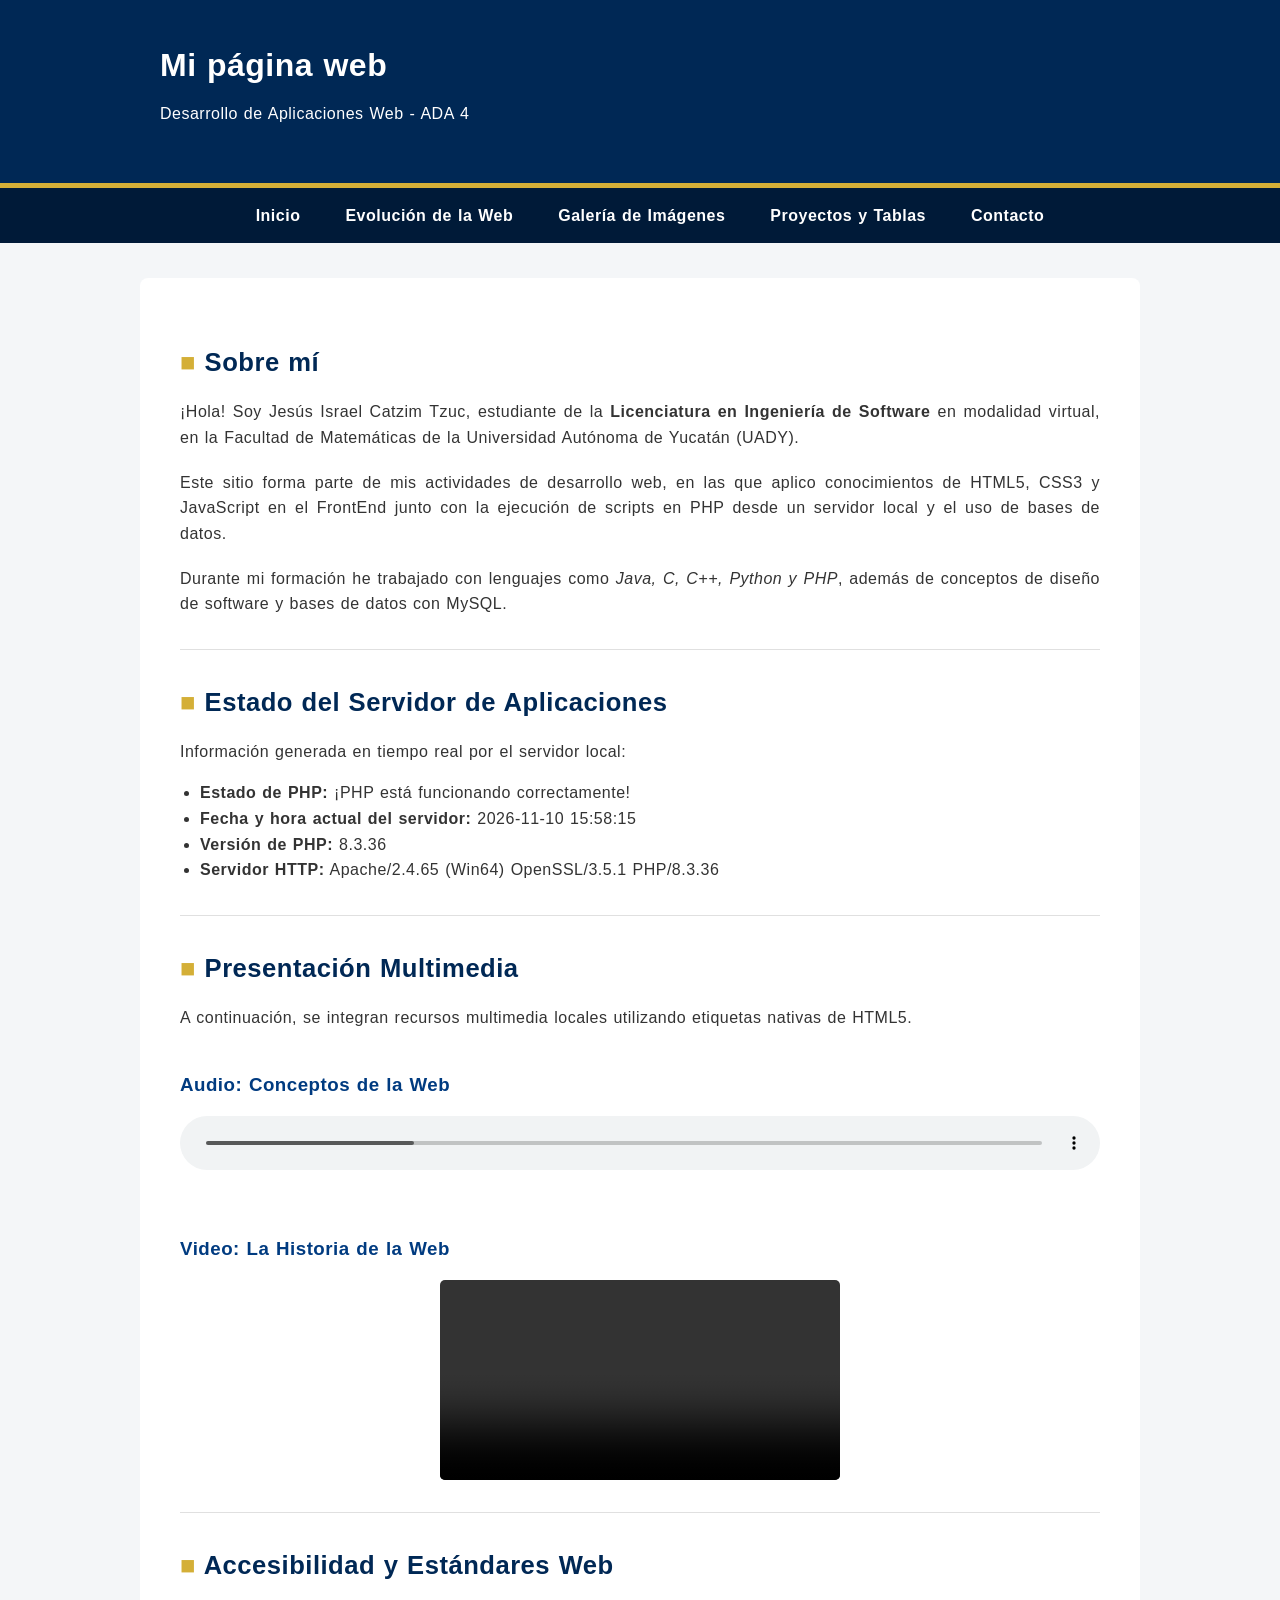
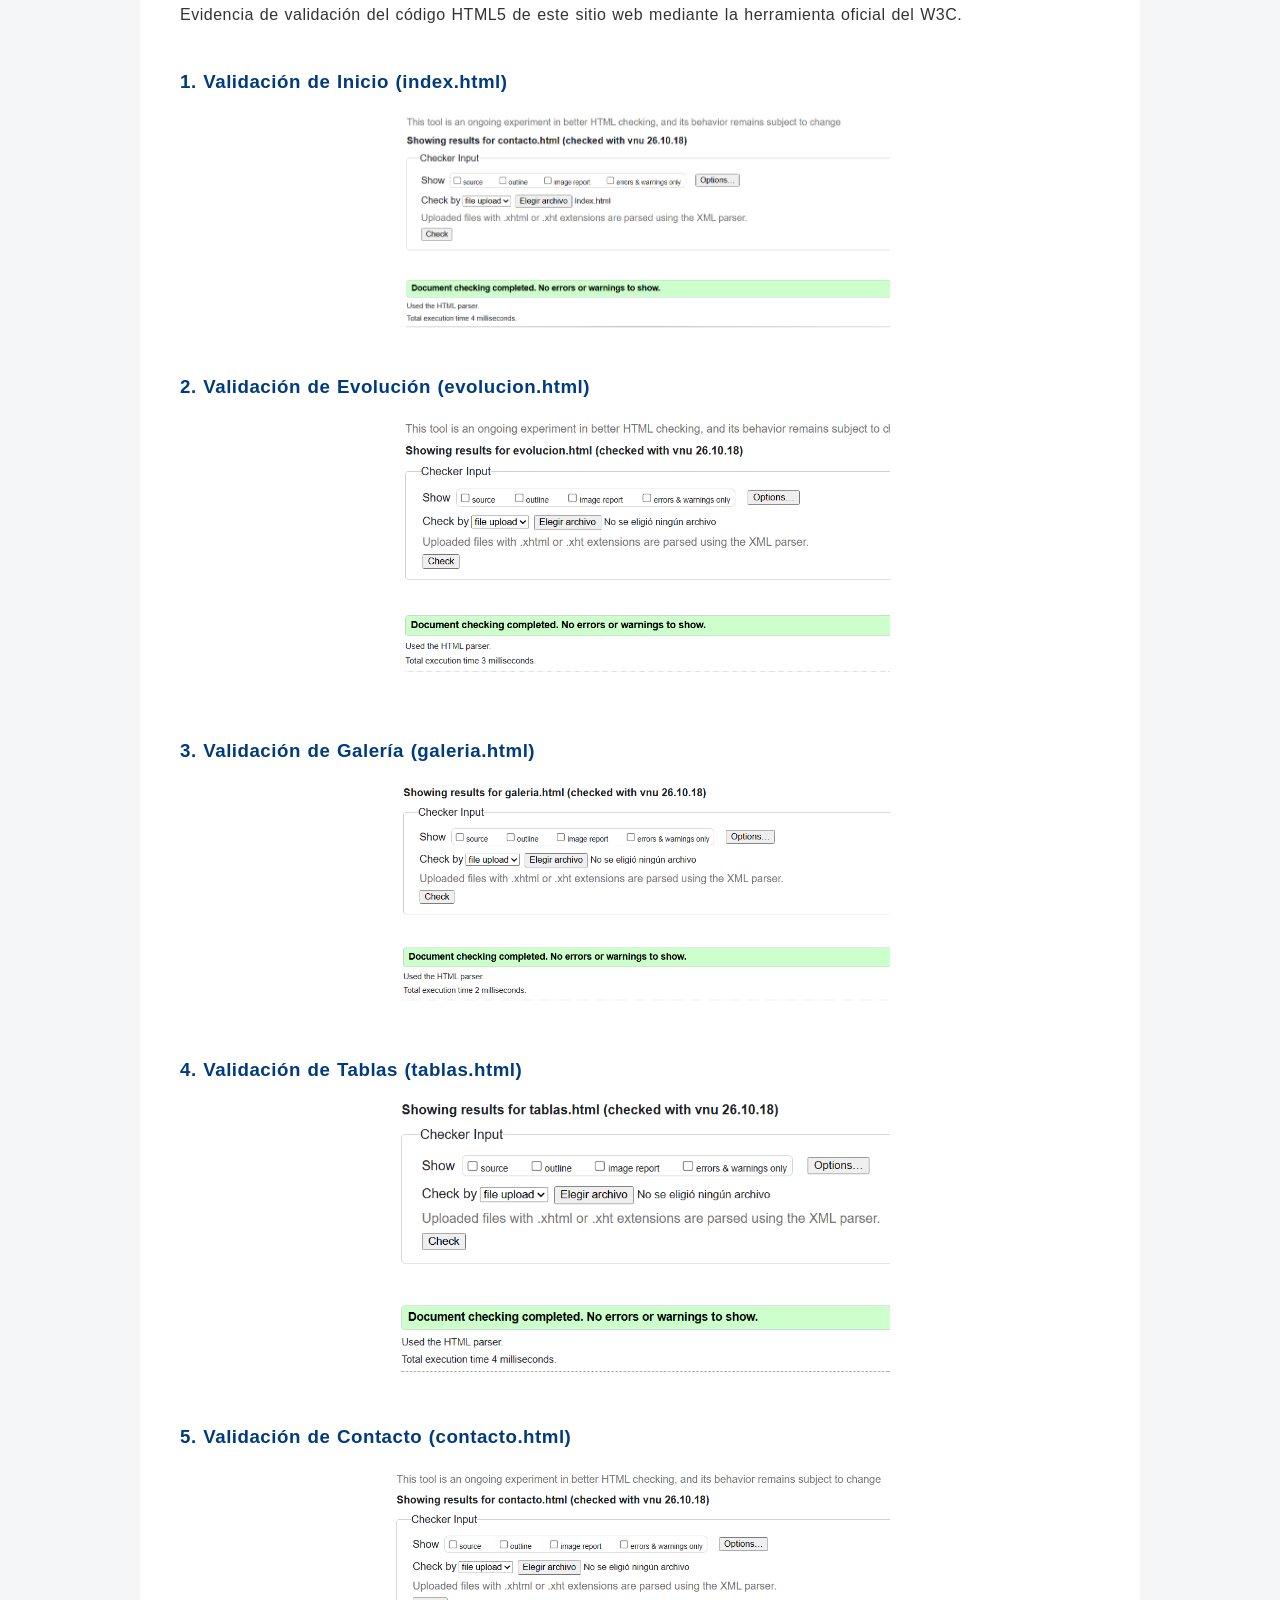
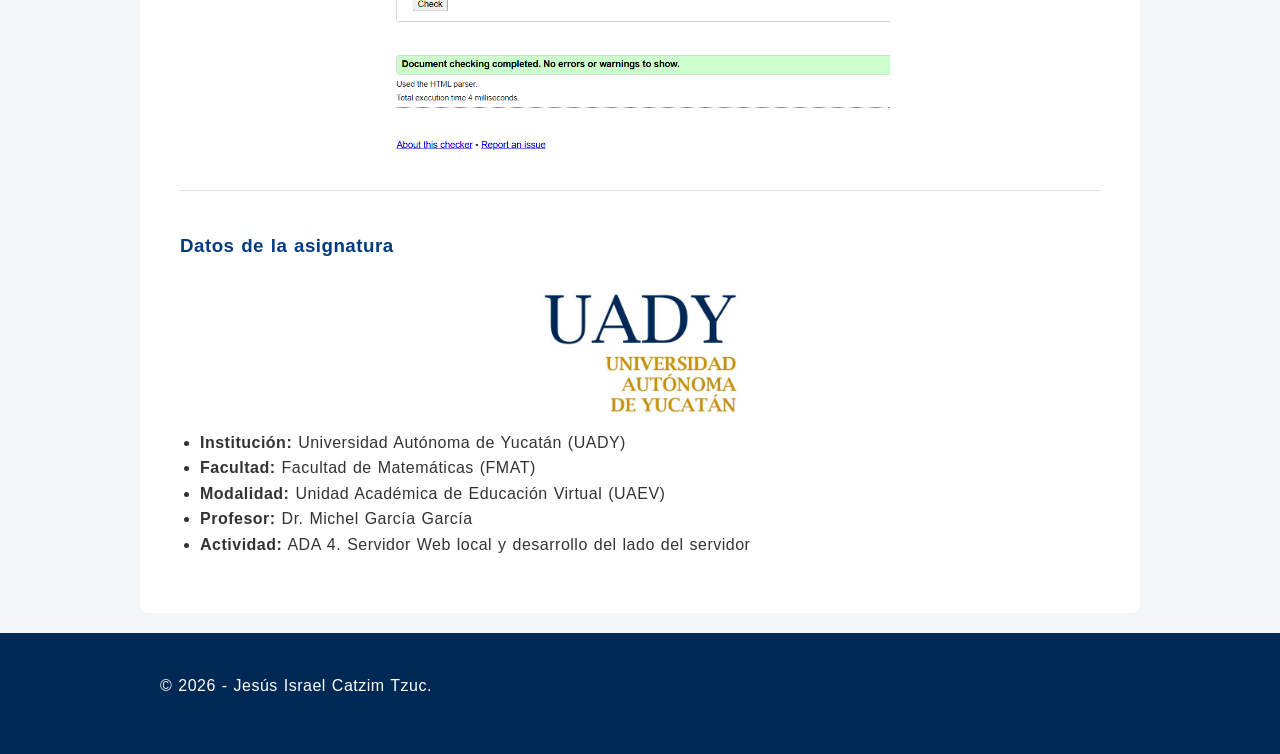
==== index.html @ 80ba8c44 "Agregar páginas HTML del sitio web" ====
<!DOCTYPE html>
<html lang="es">
<head>
    <meta charset="UTF-8">
    <meta name="viewport" content="width=device-width, initial-scale=1.0">
    <title>Mi página web | Jesús Catzim</title>
    <link rel="stylesheet" href="CSS/estilos.css">
</head>
<body>

    <!-- Encabezado del sitio -->
    <header>
        <h1>Mi página web</h1>
        <p>Desarrollo de Aplicaciones Web - ADA 4</p>
    </header>

    <!-- Menú de navegación -->
    <nav>
        <ul>
            <li><a href="index.html">Inicio</a></li>
            <li><a href="evolucion.html">Evolución de la Web</a></li>
            <li><a href="galeria.html">Galería de Imágenes</a></li>
            <li><a href="tablas.html">Proyectos y Tablas</a></li>
            <li><a href="contacto.html">Contacto</a></li>
        </ul>
    </nav>

    <!-- Contenido principal -->
    <main>
        <article>
            <!-- Presentación personal -->
            <h2>Sobre mí</h2>
            
            <p>
                ¡Hola! Soy Jesús Israel Catzim Tzuc, estudiante de la
                <strong>Licenciatura en Ingeniería de Software</strong>
                en modalidad virtual, en la Facultad de Matemáticas
                de la Universidad Autónoma de Yucatán (UADY).
            </p>

            <p>
                Este sitio forma parte de mis actividades de desarrollo
                web, en las que aplico conocimientos de HTML5, CSS3 y JavaScript
                en el FrontEnd junto con la ejecución de scripts en PHP
                desde un servidor local y el uso de bases de datos.
            </p>

            <p>
                Durante mi formación he trabajado con lenguajes como
                <em>Java, C, C++, Python y PHP</em>, además de conceptos
                de diseño de software y bases de datos con MySQL.
            </p>

            <hr>

            <!-- Datos del servidor local -->
            <section>
                <h2>Estado del Servidor de Aplicaciones</h2>
                <p>Información generada en tiempo real por el servidor local:</p>
                <ul>
                    <li><strong>Estado de PHP:</strong> ¡PHP está funcionando correctamente!</li>
                    <li><strong>Fecha y hora actual del servidor:</strong> 2026-11-10 15:58:15</li>
                    <li><strong>Versión de PHP:</strong> 8.3.36</li>
                    <li><strong>Servidor HTTP:</strong> Apache/2.4.65 (Win64) OpenSSL/3.5.1 PHP/8.3.36</li>
                </ul>
            </section>

            <hr>

            <!-- Recursos de audio y video -->
            <section>
                <h2>Presentación Multimedia</h2>
                <p>A continuación, se integran recursos multimedia locales utilizando etiquetas nativas de HTML5.</p>
                
                <!-- Audio reproducido desde las carpetas del proyecto -->
                <h3>Audio: Conceptos de la Web</h3>
                <audio controls>
                    <source src="audios/webs.mp3" type="audio/mpeg">
                    Tu navegador no soporta el elemento de audio.
                </audio>
                
                <!-- Video reproducido desde las carpetas del proyecto -->
                <h3>Video: La Historia de la Web</h3>
                <video width="400" controls>
                    <source src="videos/historia_web.mp4" type="video/mp4">
                    Tu navegador no soporta la reproducción de video.
                </video>
            </section>
            
            <hr>

            <!-- Capturas de la validación del HTML -->
            <section>
                <h2>Accesibilidad y Estándares Web</h2>
                <p>Evidencia de validación del código HTML5 de este sitio web mediante la herramienta oficial del W3C.</p>
                
                <div>
                    <h3>1. Validación de Inicio (index.html)</h3>
                    <img src="imagenes/validacionindex.png" alt="Captura de validación W3C sin errores para index.html" width="500">
                </div>
                <div>
                    <h3>2. Validación de Evolución (evolucion.html)</h3>
                    <img src="imagenes/validacionevolucion.png" alt="Captura de validación W3C sin errores para evolucion.html" width="500">
                </div>
                <div>
                    <h3>3. Validación de Galería (galeria.html)</h3>
                    <img src="imagenes/validaciongaleria.png" alt="Captura de validación W3C sin errores para galeria.html" width="500">
                </div>
                <div>
                    <h3>4. Validación de Tablas (tablas.html)</h3>
                    <img src="imagenes/validaciontablas.png" alt="Captura de validación W3C sin errores para tablas.html" width="500">
                </div>
                <div>
                    <h3>5. Validación de Contacto (contacto.html)</h3>
                    <img src="imagenes/validacioncontacto.png" alt="Captura de validación W3C sin errores para contacto.html" width="500">
                </div>
            </section>
            
            <hr>

            <!-- Información de la asignatura -->
            <aside>
                <h3>Datos de la asignatura</h3>
                <img src="imagenes/UADY.png" alt="Logotipo de la Universidad Autónoma de Yucatán" width="200">
                <ul>
                    <li><strong>Institución:</strong> Universidad Autónoma de Yucatán (UADY)</li>
                    <li><strong>Facultad:</strong> Facultad de Matemáticas (FMAT)</li>
                    <li><strong>Modalidad:</strong> Unidad Académica de Educación Virtual (UAEV)</li>
                    <li><strong>Profesor:</strong> Dr. Michel García García</li>
                    <li><strong>Actividad:</strong> ADA 4. Servidor Web local y desarrollo del lado del servidor</li>
                </ul>
            </aside>
        </article>
    </main>

    <!-- Pie de página -->
    <footer>
        <p>&copy; 2026 - Jesús Israel Catzim Tzuc.</p>
    </footer>

</body>
</html>
---- CSS/estilos.css ----
/* Colores principales del sitio */
:root {
  --azul-primario: #002855;
  --dorado-secundario: #D4AF37;
  --fondo-claro: #F4F6F8;
  --texto-oscuro: #333333;
  --blanco: #FFFFFF;
}

/* Reinicio de márgenes y espacios */
* {
  margin: 0;
  padding: 0;
  box-sizing: border-box;
}

/* Estilos generales de texto y fondo */
body {
  font-family: 'Segoe UI', Arial, Helvetica, sans-serif;
  font-size: 16px;
  background-color: var(--fondo-claro);
  color: var(--texto-oscuro);
  line-height: 1.6;
  letter-spacing: 0.5px;
  word-spacing: 1px;
  font-style: normal;
}

/* Contenedor principal y artículos */
main {
  width: 100%;
  padding: 15px;
  margin: 0 auto;
  overflow: hidden;
}

article {
  background-color: var(--blanco);
  padding: 1.5rem;
  border-radius: 8px;
  visibility: visible;
}

/* Espaciado de párrafos y títulos */
article > p {
  margin-bottom: 1.2em;
}

h2 + p {
  margin-top: 0.5rem;
}

h2 {
  color: var(--azul-primario);
  font-size: 1.6rem;
  margin-top: 1.5rem;
  margin-bottom: 1rem;
}

h2::before {
  content: "■ ";
  color: var(--dorado-secundario);
}

p {
  margin-bottom: 1rem;
  text-align: justify;
}

hr {
  border: 0;
  height: 1px;
  background-color: #e0e0e0;
  margin: 2rem 0;
}

h3, h4 {
  color: #003b80;
  margin-top: 2.5rem;
  margin-bottom: 1rem;
}

/* Encabezado y pie de página */
header, footer {
  display: grid;
  grid-template-columns: 1fr;
  gap: 10px;
  background-color: var(--azul-primario);
  color: var(--blanco);
  text-align: center;
  padding: 1.5rem 10px;
}

header {
  border-bottom: 5px solid var(--dorado-secundario);
}

/* Menú de navegación */
nav {
  background-color: #001a38;
  position: sticky;
  top: 0;
  z-index: 1000;
}

nav ul {
  display: flex;
  flex-direction: column;
  flex-wrap: wrap;
  align-items: center;
  gap: 5px;
  list-style: none;
  padding: 10px 0;
}

nav ul li {
  width: 100%;
  text-align: center;
}

nav ul li a {
  display: block;
  color: var(--blanco);
  text-decoration: none;
  padding: 10px;
  font-weight: bold;
  transition: background-color 0.3s ease;
}

nav ul li a:hover {
  background-color: var(--dorado-secundario);
  color: var(--azul-primario);
}

/* Imágenes, video y audio */
img, video {
  max-width: 100%;
  height: auto;
  display: block;
  margin: 0 auto 1rem auto;
  border-radius: 5px;
}

audio {
  width: 100%;
  margin-bottom: 1rem;
}

/* Estilos para la tabla de datos */
.tabla-contenedor {
  overflow-x: auto;
  width: 100%;
}

table {
  width: 100%;
  border-collapse: collapse;
  text-align: left;
  margin: 1.5rem 0;
  background-color: var(--blanco);
}

th, td {
  padding: 12px 15px;
  border: 1px solid #e0e0e0;
}

thead th {
  background-color: var(--azul-primario);
  color: var(--blanco);
}

thead th[colspan="5"] {
  background-color: #f2f2f2;
  color: var(--texto-oscuro);
  text-align: center;
}

td[rowspan="2"] {
  vertical-align: middle;
}

tfoot td {
  text-align: center;
  background-color: #f9f9f9;
  font-style: italic;
}

tr:nth-child(even) {
  background-color: #f9f9f9;
}

caption {
  font-weight: bold;
  margin-bottom: 10px;
  color: var(--azul-primario);
}

/* Listas y glosario de términos */
dt {
  font-weight: bold;
  color: var(--azul-primario);
  margin-top: 15px;
}

dd {
  margin-left: 20px;
  margin-bottom: 10px;
}

ul, ol {
  margin-left: 20px;
  margin-bottom: 15px;
}

/* Formulario de contacto y alertas */
#formularioContacto {
  background-color: #ffffff;
  padding: 1.5rem;
  border: 1px solid #ccc;
  border-radius: 5px;
}

.alerta-exito {
  padding: 12px;
  background-color: #e6f4ea;
  border-left: 5px solid var(--azul-primario);
  font-weight: bold;
  margin-bottom: 1rem;
}

fieldset {
  padding: 20px;
  border: 1px solid #ccc;
  border-radius: 5px;
}

fieldset > p {
  margin-top: 15px;
  margin-bottom: 10px;
  font-weight: bold;
}

.campo-formulario {
  margin-bottom: 15px;
}

.campo-formulario label {
  display: block;
  font-weight: bold;
}

.opcion-control {
  margin-bottom: 8px;
}

input[type="text"], select {
  width: 100%;
  padding: 10px;
  margin-top: 5px;
  border: 1px solid #ccc;
  border-radius: 4px;
}

input[type="submit"] {
  background-color: var(--azul-primario);
  color: var(--blanco);
  border: none;
  padding: 12px 24px;
  font-size: 1rem;
  border-radius: 4px;
  cursor: pointer;
  font-weight: bold;
}

input[type="submit"]:hover {
  background-color: var(--dorado-secundario);
  color: var(--azul-primario);
}

/* Diseño para tablets */
@media (min-width: 768px) {
  nav ul {
    flex-direction: row;
    justify-content: center;
    padding: 0 20px;
  }

  nav ul li {
    width: auto;
    flex-grow: 0;
    flex-shrink: 1;
    flex-basis: auto;
    align-self: center;
  }

  nav ul li a {
    padding: 15px 20px;
  }

  article {
    padding: 2.5rem;
  }

  /* Distribución de la galería en tres columnas */
  .grid-galeria {
    display: grid;
    grid-template-columns: repeat(3, 1fr);
    gap: 20px;
    align-items: start;
  }

  /* Espacio de dos columnas para las capturas de validación */
  .grid-galeria > div:nth-child(4) {
    grid-column: span 2;
  }
}

/* Diseño para pantallas de escritorio */
@media (min-width: 1024px) {
  main {
    max-width: 1000px;
    padding: 20px 0;
  }

  /* Alineación del encabezado y pie de página */
  header, footer {
    grid-template-columns: 1fr minmax(auto, 1000px) 1fr;
    justify-items: start;
    align-items: center;
    text-align: left;
    padding: 2.5rem 0;
  }

  header h1, header p, footer p {
    grid-column: 2 / 3;
    padding: 0 20px;
    width: 100%;
  }

  /* Columnas adaptables para las imágenes de la galería */
  .grid-galeria {
    display: grid;
    grid-template-columns: repeat(auto-fit, minmax(220px, 1fr));
    gap: 20px;
  }
}
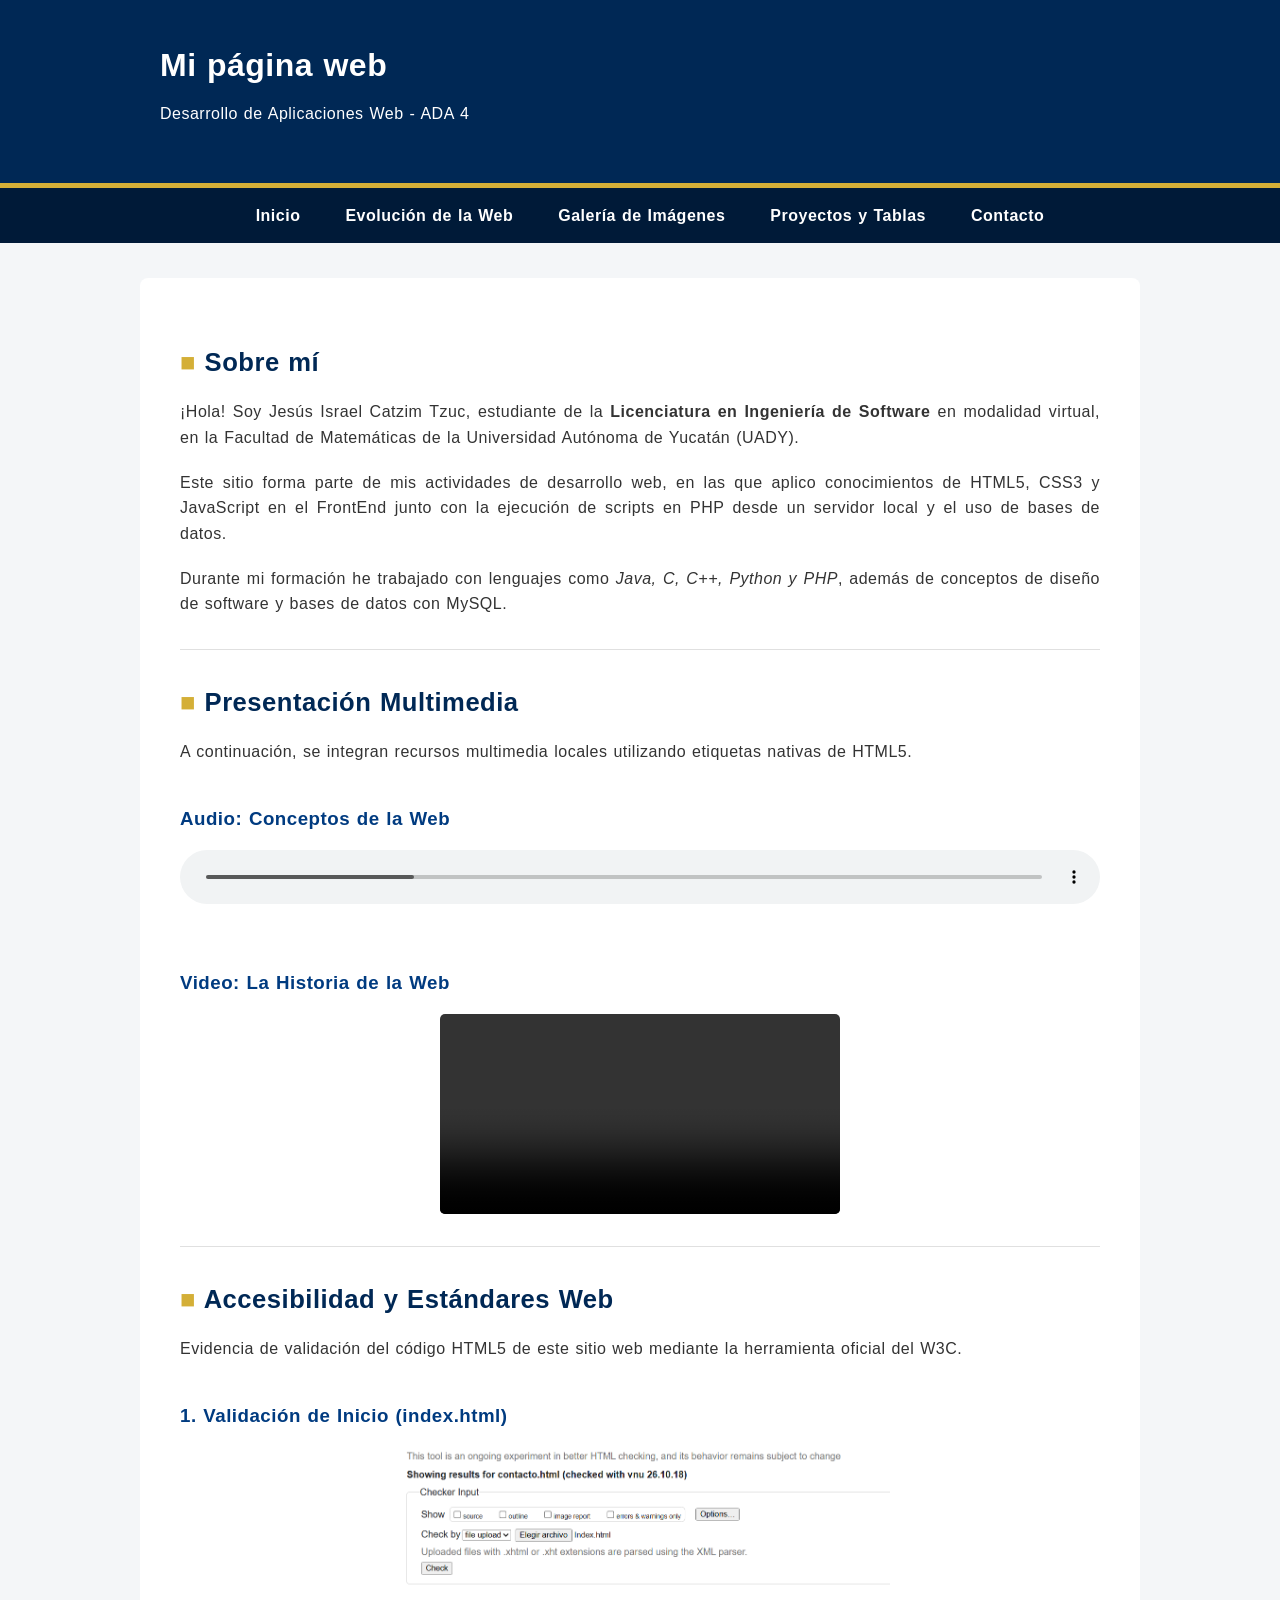
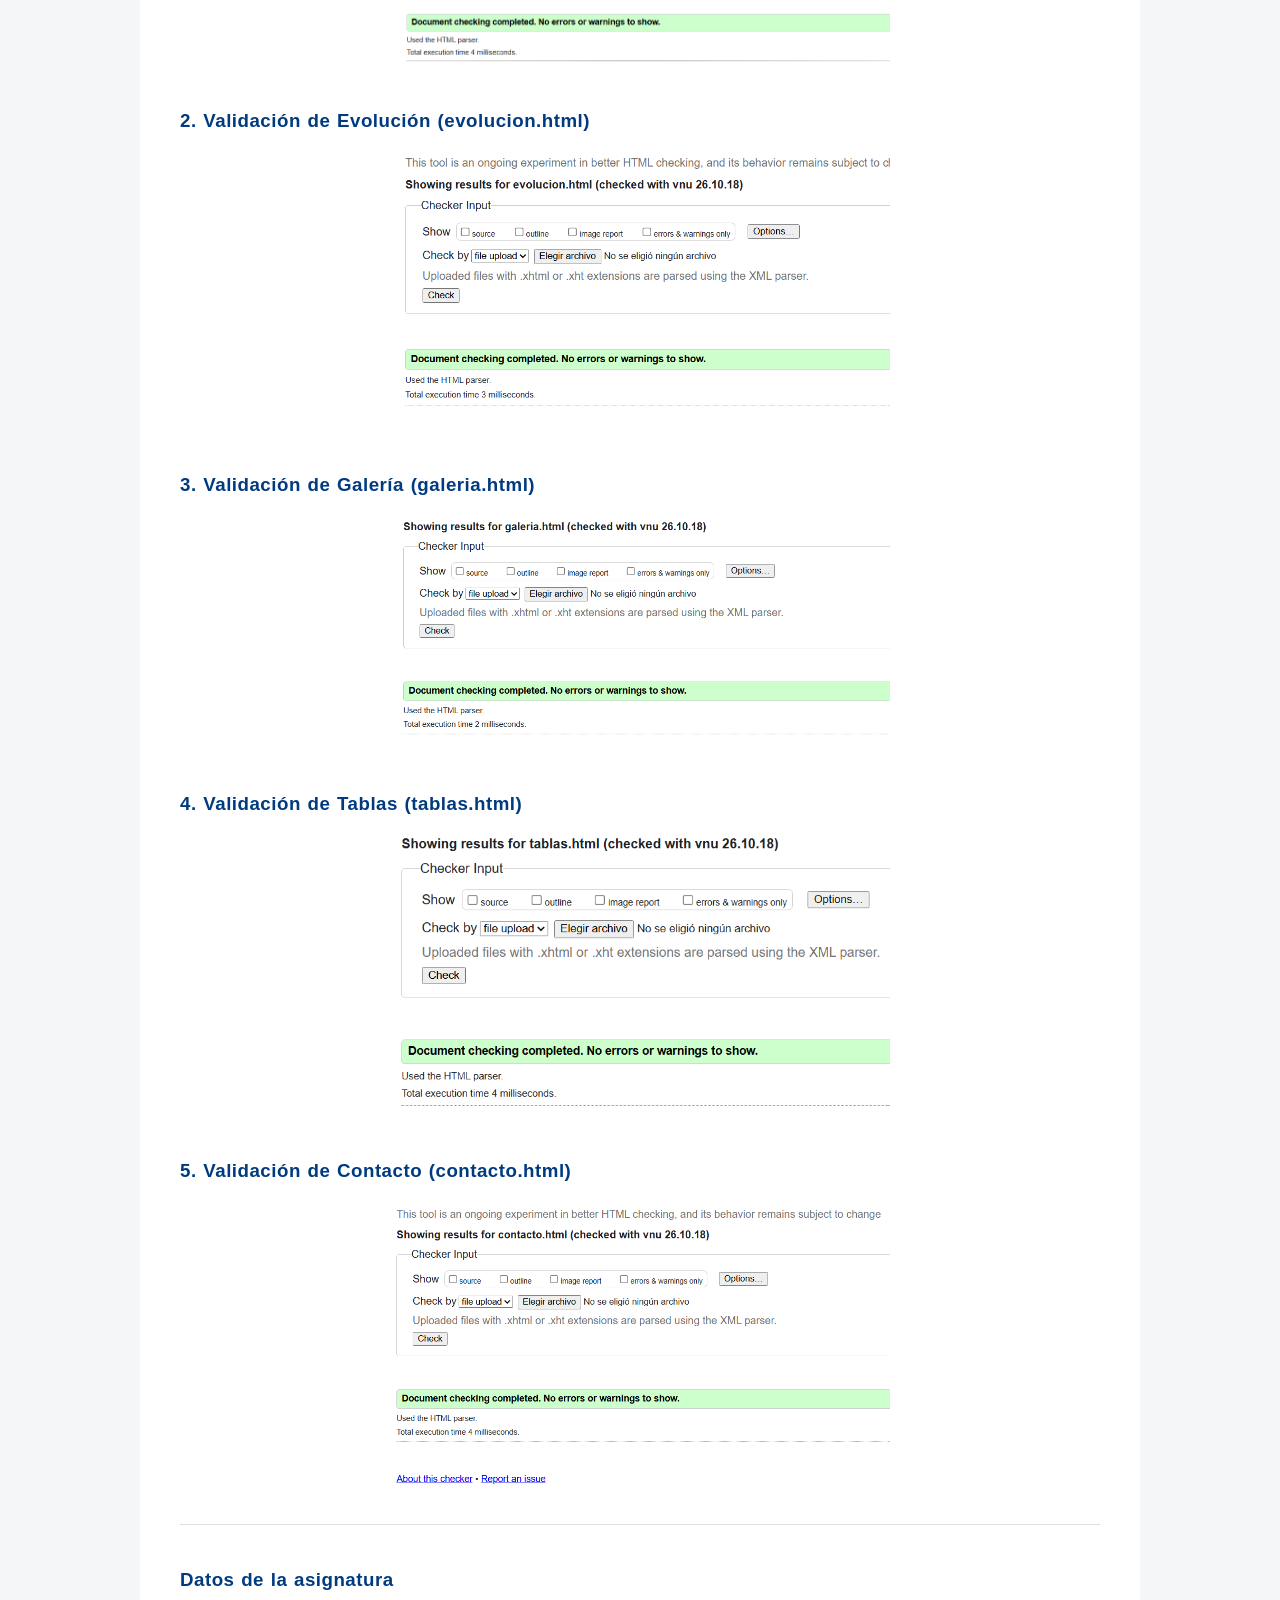
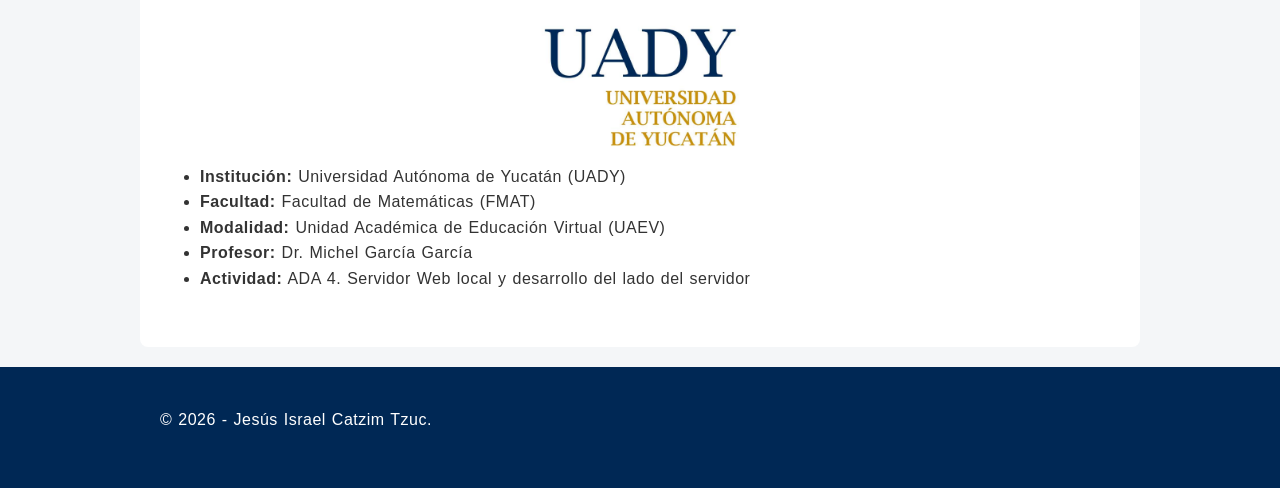
==== commit e9b2f036: "Eliminar sección de estado del servidor Los cambios eran en index.html no en index.php" ====
--- a/index.html
+++ b/index.html
@@ -50,20 +50,6 @@
                 <em>Java, C, C++, Python y PHP</em>, además de conceptos
                 de diseño de software y bases de datos con MySQL.
             </p>
-
-            <hr>
-
-            <!-- Datos del servidor local -->
-            <section>
-                <h2>Estado del Servidor de Aplicaciones</h2>
-                <p>Información generada en tiempo real por el servidor local:</p>
-                <ul>
-                    <li><strong>Estado de PHP:</strong> ¡PHP está funcionando correctamente!</li>
-                    <li><strong>Fecha y hora actual del servidor:</strong> 2026-11-10 15:58:15</li>
-                    <li><strong>Versión de PHP:</strong> 8.3.36</li>
-                    <li><strong>Servidor HTTP:</strong> Apache/2.4.65 (Win64) OpenSSL/3.5.1 PHP/8.3.36</li>
-                </ul>
-            </section>
 
             <hr>
 
@@ -139,4 +125,4 @@
     </footer>
 
 </body>
-</html>+</html>
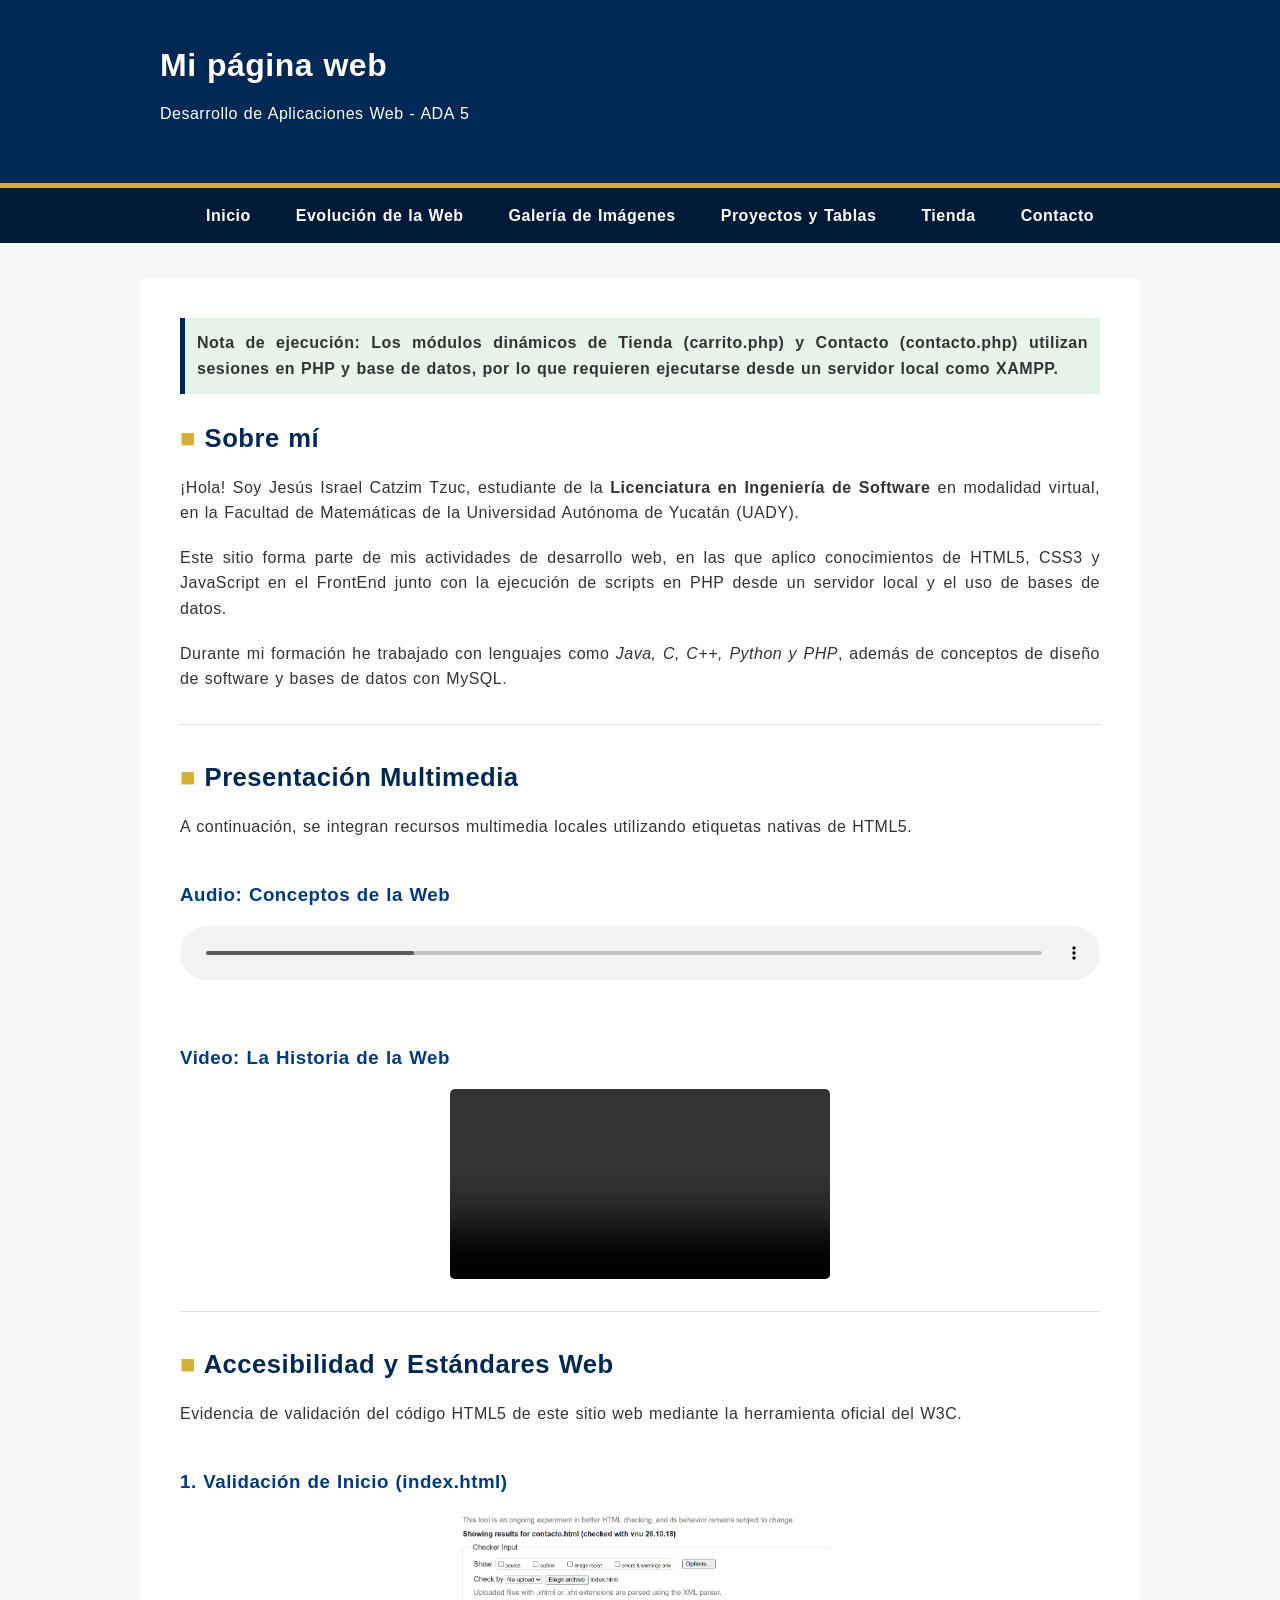
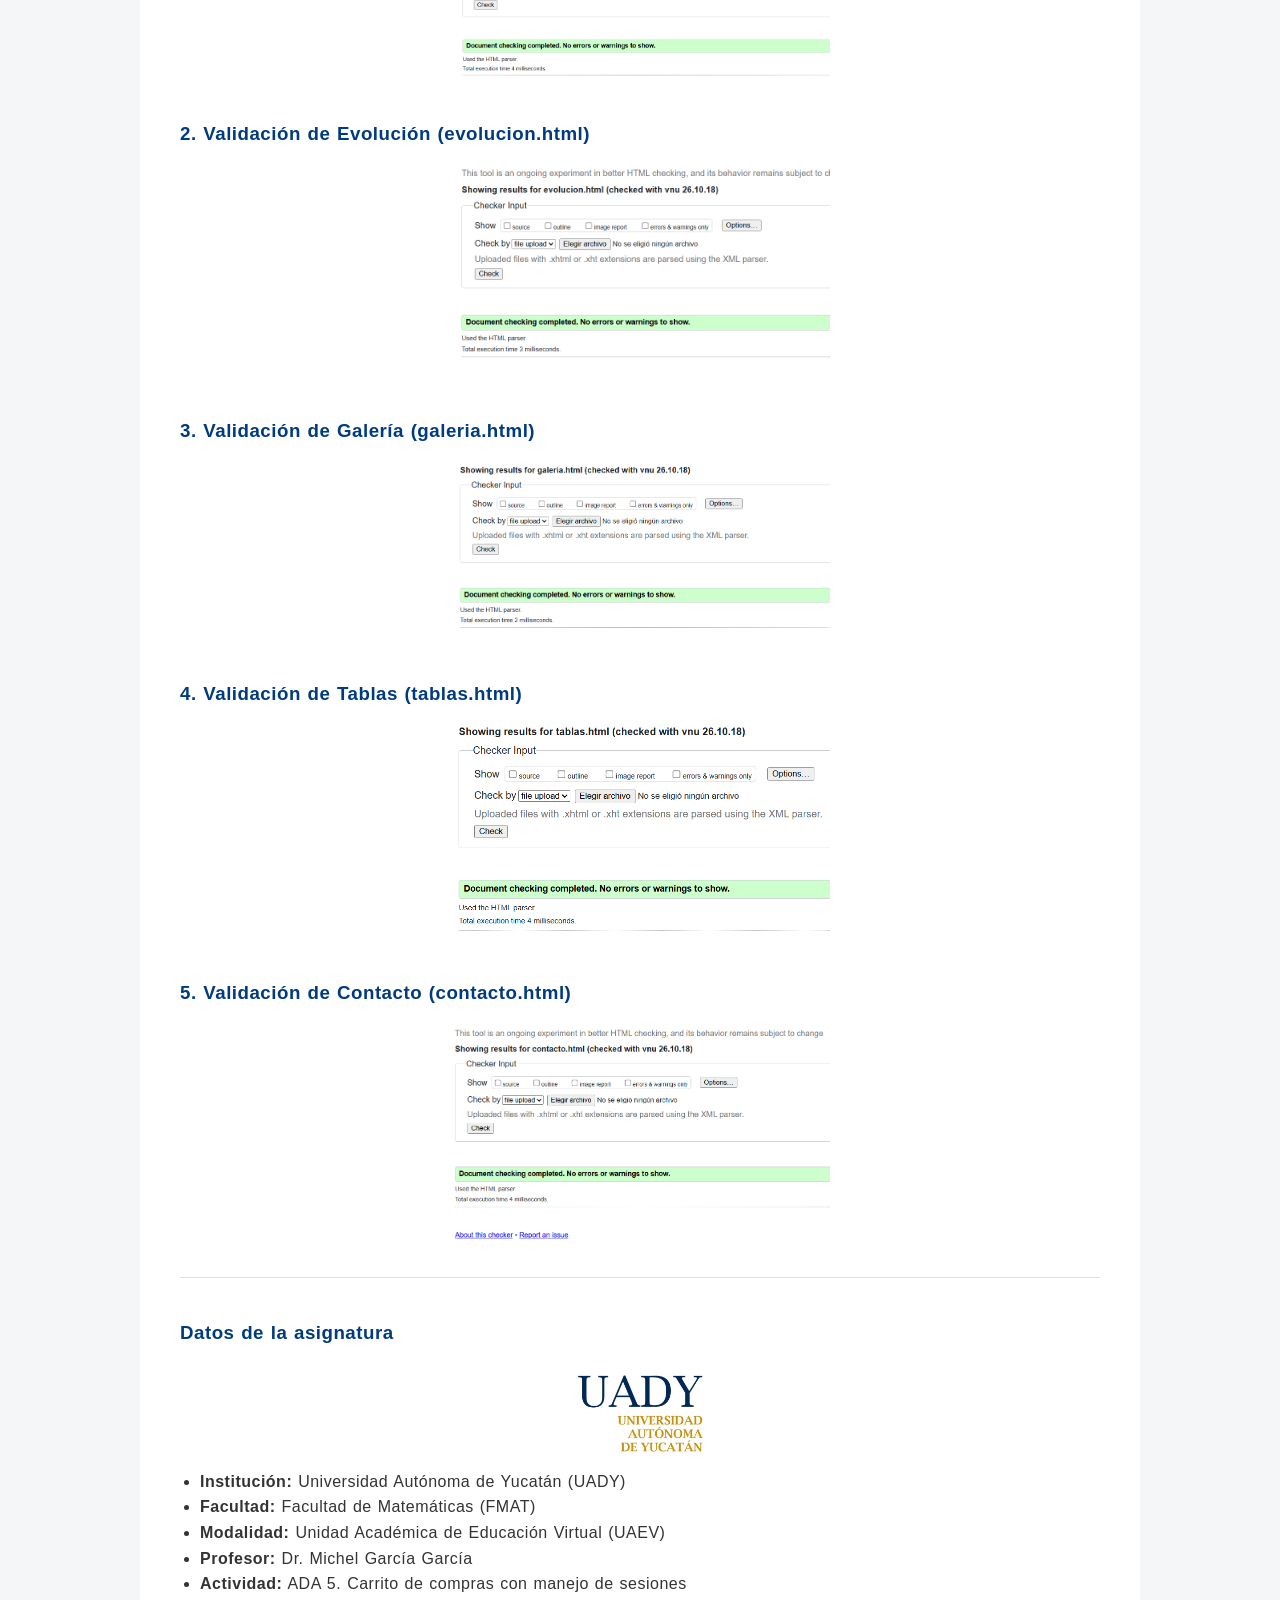
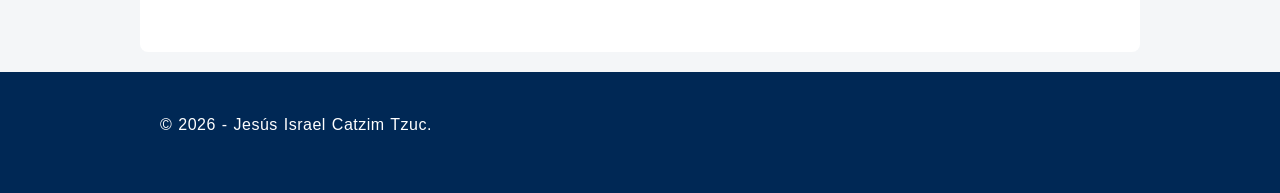
==== commit b4a46b84: "Actualizar navegacion a ADA 5 y clases CSS en vistas HTML Se enlaza el menú principal a carrito.php " ====
--- a/index.html
+++ b/index.html
@@ -11,7 +11,7 @@
     <!-- Encabezado del sitio -->
     <header>
         <h1>Mi página web</h1>
-        <p>Desarrollo de Aplicaciones Web - ADA 4</p>
+        <p>Desarrollo de Aplicaciones Web - ADA 5</p>
     </header>
 
     <!-- Menú de navegación -->
@@ -21,13 +21,20 @@
             <li><a href="evolucion.html">Evolución de la Web</a></li>
             <li><a href="galeria.html">Galería de Imágenes</a></li>
             <li><a href="tablas.html">Proyectos y Tablas</a></li>
-            <li><a href="contacto.html">Contacto</a></li>
+            <li><a href="carrito.php">Tienda</a></li>
+            <li><a href="contacto.php">Contacto</a></li>
         </ul>
     </nav>
 
     <!-- Contenido principal -->
     <main>
         <article>
+            
+            <p class="alerta-exito">
+                Nota de ejecución: Los módulos dinámicos de Tienda (carrito.php) y Contacto (contacto.php) utilizan sesiones en 
+                PHP y base de datos, por lo que requieren ejecutarse desde un servidor local como XAMPP.
+            </p>
+
             <!-- Presentación personal -->
             <h2>Sobre mí</h2>
             
@@ -51,6 +58,7 @@
                 de diseño de software y bases de datos con MySQL.
             </p>
 
+
             <hr>
 
             <!-- Recursos de audio y video -->
@@ -67,7 +75,7 @@
                 
                 <!-- Video reproducido desde las carpetas del proyecto -->
                 <h3>Video: La Historia de la Web</h3>
-                <video width="400" controls>
+                <video class="video-presentacion" controls>
                     <source src="videos/historia_web.mp4" type="video/mp4">
                     Tu navegador no soporta la reproducción de video.
                 </video>
@@ -82,23 +90,23 @@
                 
                 <div>
                     <h3>1. Validación de Inicio (index.html)</h3>
-                    <img src="imagenes/validacionindex.png" alt="Captura de validación W3C sin errores para index.html" width="500">
+                    <img src="imagenes/validacionindex.png" alt="Captura de validación W3C sin errores para index.html" class="img-validacion">
                 </div>
                 <div>
                     <h3>2. Validación de Evolución (evolucion.html)</h3>
-                    <img src="imagenes/validacionevolucion.png" alt="Captura de validación W3C sin errores para evolucion.html" width="500">
+                    <img src="imagenes/validacionevolucion.png" alt="Captura de validación W3C sin errores para evolucion.html" class="img-validacion">
                 </div>
                 <div>
                     <h3>3. Validación de Galería (galeria.html)</h3>
-                    <img src="imagenes/validaciongaleria.png" alt="Captura de validación W3C sin errores para galeria.html" width="500">
+                    <img src="imagenes/validaciongaleria.png" alt="Captura de validación W3C sin errores para galeria.html" class="img-validacion">
                 </div>
                 <div>
                     <h3>4. Validación de Tablas (tablas.html)</h3>
-                    <img src="imagenes/validaciontablas.png" alt="Captura de validación W3C sin errores para tablas.html" width="500">
+                    <img src="imagenes/validaciontablas.png" alt="Captura de validación W3C sin errores para tablas.html" class="img-validacion">
                 </div>
                 <div>
                     <h3>5. Validación de Contacto (contacto.html)</h3>
-                    <img src="imagenes/validacioncontacto.png" alt="Captura de validación W3C sin errores para contacto.html" width="500">
+                    <img src="imagenes/validacioncontacto.png" alt="Captura de validación W3C sin errores para contacto.html" class="img-validacion">
                 </div>
             </section>
             
@@ -107,13 +115,13 @@
             <!-- Información de la asignatura -->
             <aside>
                 <h3>Datos de la asignatura</h3>
-                <img src="imagenes/UADY.png" alt="Logotipo de la Universidad Autónoma de Yucatán" width="200">
+                <img src="imagenes/UADY.png" alt="Logotipo de la Universidad Autónoma de Yucatán" class="img-logo-uady">
                 <ul>
                     <li><strong>Institución:</strong> Universidad Autónoma de Yucatán (UADY)</li>
                     <li><strong>Facultad:</strong> Facultad de Matemáticas (FMAT)</li>
                     <li><strong>Modalidad:</strong> Unidad Académica de Educación Virtual (UAEV)</li>
                     <li><strong>Profesor:</strong> Dr. Michel García García</li>
-                    <li><strong>Actividad:</strong> ADA 4. Servidor Web local y desarrollo del lado del servidor</li>
+                    <li><strong>Actividad:</strong> ADA 5. Carrito de compras con manejo de sesiones</li>
                 </ul>
             </aside>
         </article>
--- a/CSS/estilos.css
+++ b/CSS/estilos.css
@@ -146,6 +146,27 @@
   margin-bottom: 1rem;
 }
 
+/* Clases de tamaño para imágenes y multimedia */
+.img-logo-uady {
+  width: 130px;
+}
+
+.img-logo-www {
+  width: 200px;
+}
+
+.img-validacion {
+  width: 380px;
+}
+
+.img-ilustracion {
+  width: 450px;
+}
+
+.video-presentacion {
+  width: 380px;
+}
+
 /* Estilos para la tabla de datos */
 .tabla-contenedor {
   overflow-x: auto;
@@ -278,6 +299,26 @@
   color: var(--azul-primario);
 }
 
+/* Estilos para la tienda y el carrito de compras */
+input[type="number"] {
+  width: 75px;
+  padding: 8px;
+  margin-right: 5px;
+  border: 1px solid #ccc;
+  border-radius: 4px;
+  text-align: center;
+}
+
+.img-catalogo {
+  width: 90px;
+  margin: 0 auto;
+}
+
+.img-carrito {
+  width: 70px;
+  margin: 0 auto;
+}
+
 /* Diseño para tablets */
 @media (min-width: 768px) {
   nav ul {
@@ -344,4 +385,4 @@
     grid-template-columns: repeat(auto-fit, minmax(220px, 1fr));
     gap: 20px;
   }
-}+}
